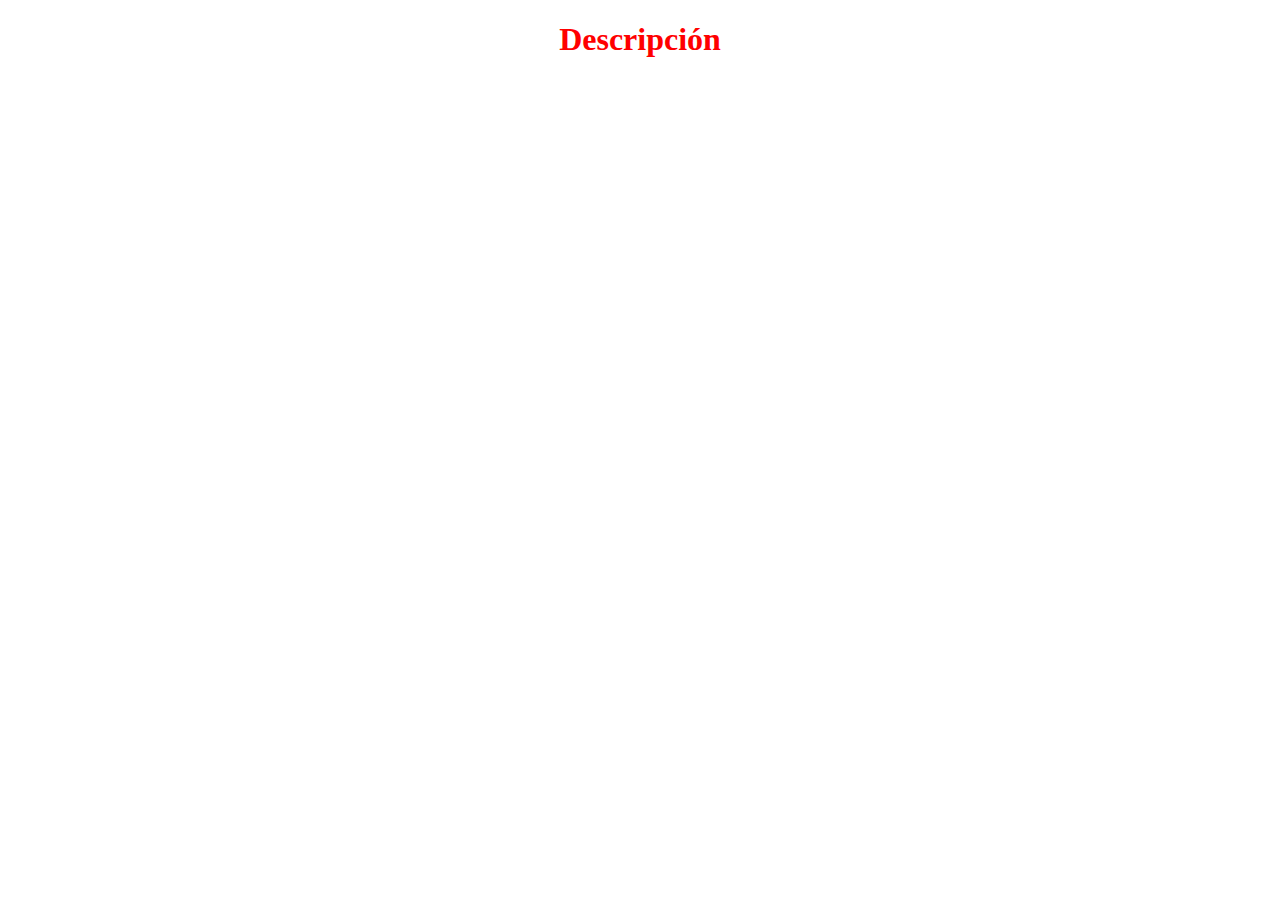
==== Laboratorio.html @ 85f8b34a "Create Laboratorio.html" ====
<!DOCTYPEhtml>
<html lang="en">
<head>
	<meta charset="UTF-8">
	<meta name="Nombre" content="Manuel Stefano Cespedes Alcca" >
	<meta name="Direccion" content="Jr Cahuide La Perla, Callao">
	<title> DATOS PERSONALES </title>
</head>
<body background="C:\Users\stefa\Desktop\fondo.jpg">
	<font face="Britannic Bold" color="red">
		<h1 style="text-align: center; "> Descripción </h1>
	</font>
	<center>	
		<img src="C:\Users\stefa\Desktop\imagen.jpg" style="width: 250;" height="220" alt=""/>
	</center>
	<font face="Britannic Bold" size="4" color="white">
		<div class="container" style="padding: 2px 16px; ">
			<p style="text-align: center; line-height: 1.3;"> Hola, mi nombre es Manuel Stefano Cespedes Alcca </br> y soy un estudiante de Ing. de Sistemas de la Universidad Nacional del Callao</p>
		</div>
	</font>
</body>
</html>
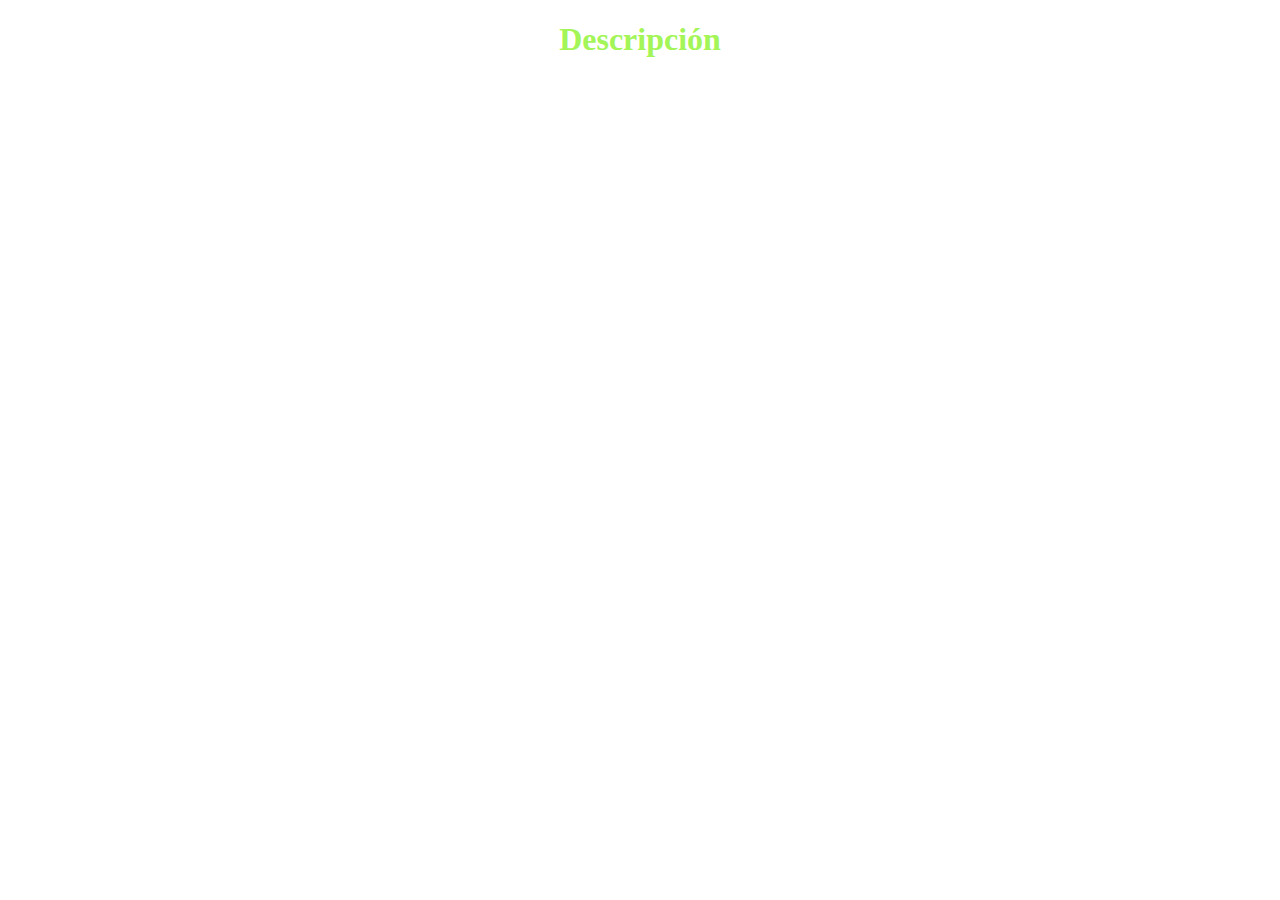
==== commit baed3825: "Update Laboratorio.html" ====
--- a/Laboratorio.html
+++ b/Laboratorio.html
@@ -7,7 +7,7 @@
 	<title> DATOS PERSONALES </title>
 </head>
 <body background="C:\Users\stefa\Desktop\fondo.jpg">
-	<font face="Britannic Bold" color="red">
+	<font face="Britannic Bold" color="#A3F558">
 		<h1 style="text-align: center; "> Descripción </h1>
 	</font>
 	<center>	
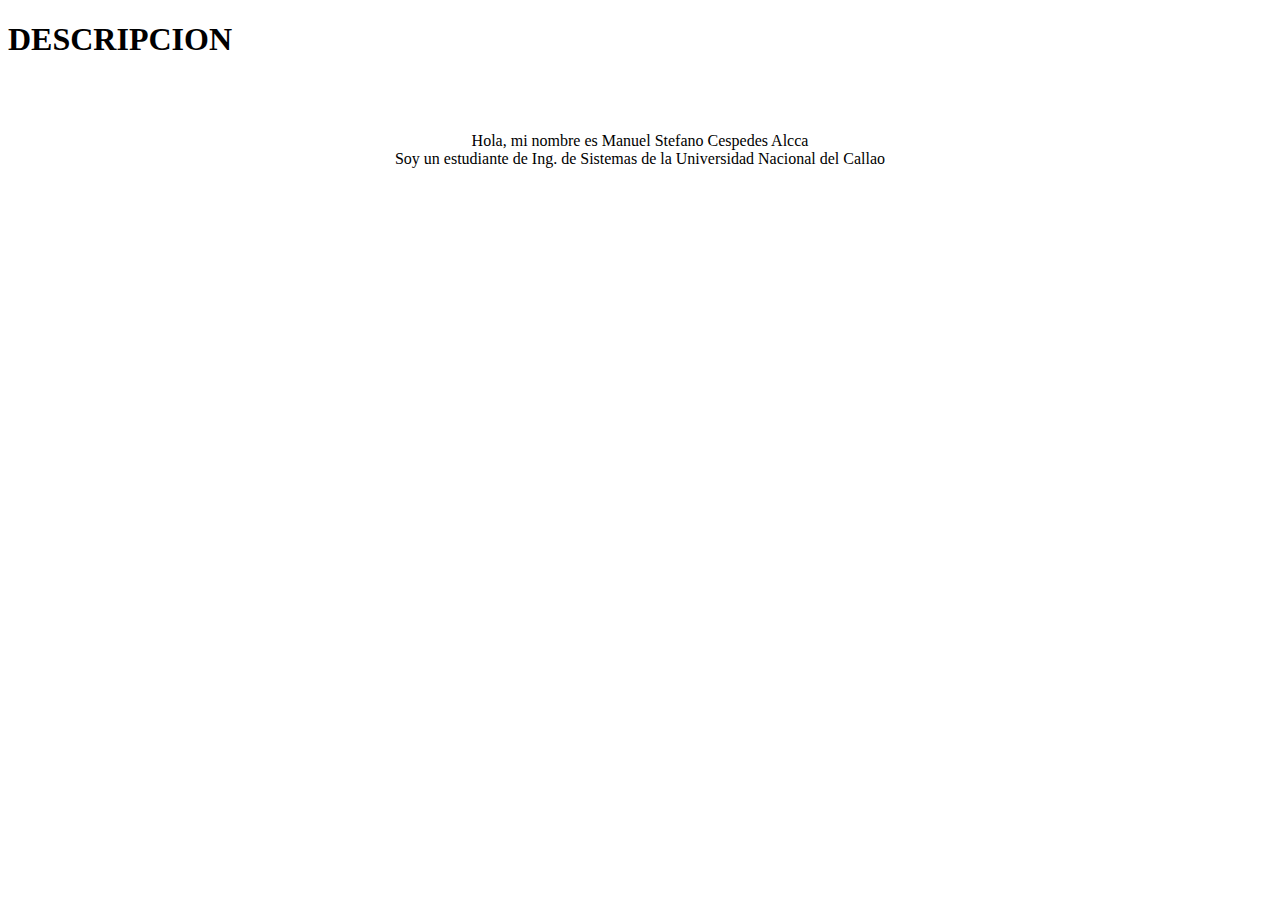
==== commit 764ed0a5: "Update Laboratorio.html" ====
--- a/Laboratorio.html
+++ b/Laboratorio.html
@@ -1,22 +1,22 @@
-<!DOCTYPEhtml>
-<html lang="en">
-<head>
-	<meta charset="UTF-8">
-	<meta name="Nombre" content="Manuel Stefano Cespedes Alcca" >
-	<meta name="Direccion" content="Jr Cahuide La Perla, Callao">
-	<title> DATOS PERSONALES </title>
-</head>
-<body background="C:\Users\stefa\Desktop\fondo.jpg">
-	<font face="Britannic Bold" color="#A3F558">
-		<h1 style="text-align: center; "> Descripción </h1>
-	</font>
-	<center>	
-		<img src="C:\Users\stefa\Desktop\imagen.jpg" style="width: 250;" height="220" alt=""/>
-	</center>
-	<font face="Britannic Bold" size="4" color="white">
-		<div class="container" style="padding: 2px 16px; ">
-			<p style="text-align: center; line-height: 1.3;"> Hola, mi nombre es Manuel Stefano Cespedes Alcca </br> y soy un estudiante de Ing. de Sistemas de la Universidad Nacional del Callao</p>
+<!DOCTYPE html>
+<html>
+	<head>
+		<meta charset="utf-8"/>
+		<title> DATOS PERSONALES </title>
+		<link rel="stylesheet" href="estilos.css" />
+	</head>
+	<body>
+		<div id="container">
+			<header> 
+				<h1> DESCRIPCION </h1>
+			</header>
+			<section id="content">
+				<center>
+					<img src="C:\Users\stefa\OneDrive\Documentos\GitHub\TareaProgramacionWeb\img\imagen.jpg" style="widht: 350;" height="300" alt="">
+				<p> <br> Hola, mi nombre es Manuel Stefano Cespedes Alcca <br> Soy un estudiante de Ing. de Sistemas de la Universidad Nacional del Callao</p>
+			</center>
+			</section>
+
 		</div>
-	</font>
-</body>
+	</body>
 </html>